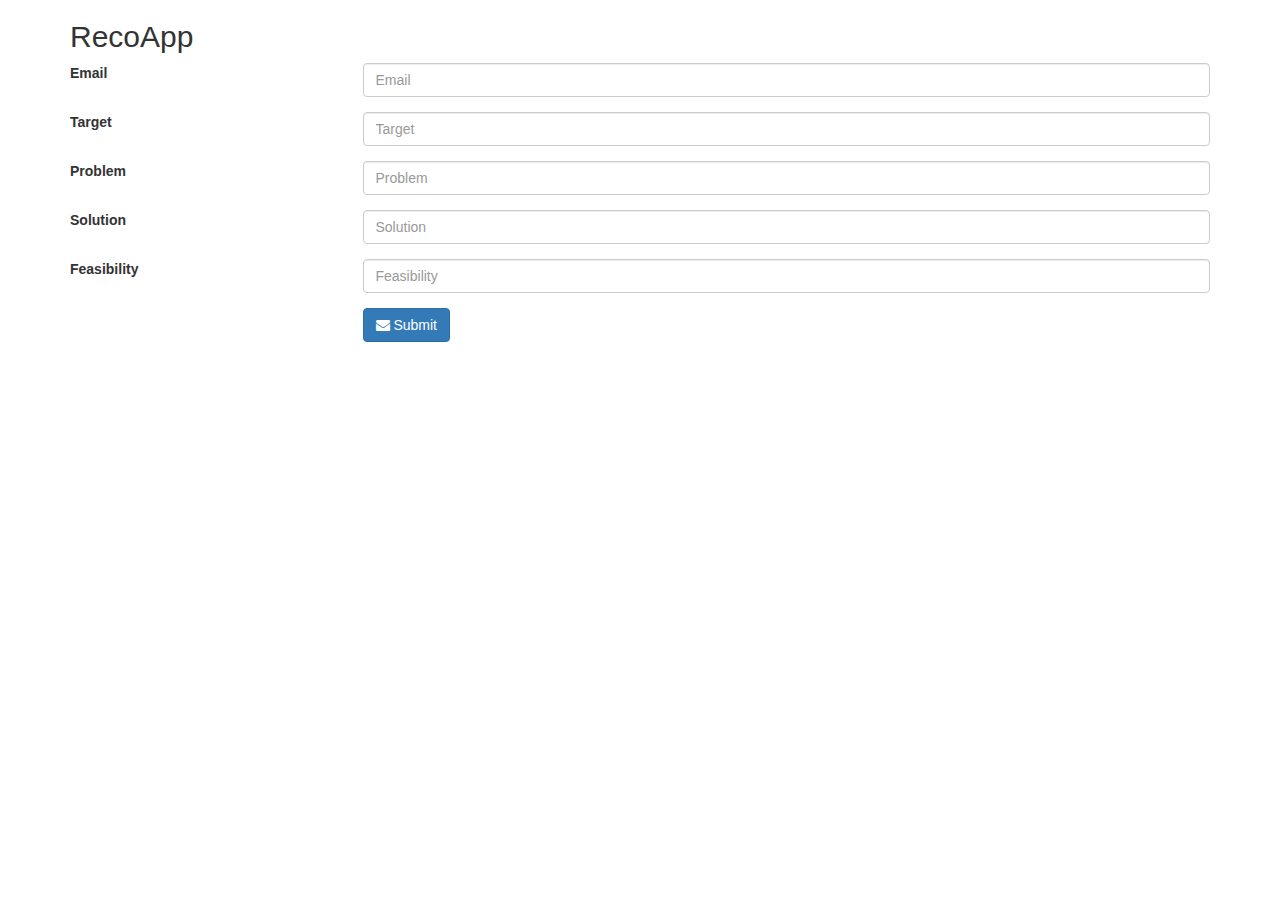
==== index.html @ 86706a89 "Initial Commit" ====
<DOCTYPE HTML>
<head>
  <title></title>
  <meta charset="utf-8"/>
  <meta http-equiv="X-UA-Compatible" content="IE=edge"/>
  <meta name="viewport" content="width=device-width, initial-scale=1"/>
  <link rel="stylesheet" href="https://maxcdn.bootstrapcdn.com/bootstrap/3.2.0/css/bootstrap.min.css">
  <link href="http://maxcdn.bootstrapcdn.com/font-awesome/4.2.0/css/font-awesome.min.css" rel="stylesheet">
</head>
<body>
  <div class="container">
    <h2>RecoApp</h2>

    <form class="form-horizontal">
      <div class="form-group">
        <label class="col-sm-3 label-control">Email</label>
        <div class="col-sm-9">
          <input type="email" class="form-control" placeholder="Email" name="email" required />
        </div>
      </div>

      <div class="form-group">
        <label class="col-sm-3 label-control">Target</label>
        <div class="col-sm-9">
          <input class="form-control" placeholder="Target" name="target" required />
        </div>
      </div>

      <div class="form-group">
        <label class="col-sm-3 label-control">Problem</label>
        <div class="col-sm-9">
          <input class="form-control" placeholder="Problem" name="problem" required />
        </div>
      </div>

      <div class="form-group">
        <label class="col-sm-3 label-control">Solution</label>
        <div class="col-sm-9">
         <input class="form-control" placeholder="Solution" name="solution" required />
        </div>
      </div>

      <div class="form-group">
        <label class="col-sm-3 label-control">Feasibility</label>
        <div class="col-sm-9">
          <input class="form-control" placeholder="Feasibility" name="feasibility" required />
        </div>
      </div>

      <div class="form-group">
        <div class="col-sm-9 col-sm-offset-3">
          <button type="submit" class="btn btn-primary"><i class="fa fa-envelope"></i> Submit</button>
        </div>
      </div>
    </form>

  </div>
  <script src="https://ajax.googleapis.com/ajax/libs/jquery/1.11.1/jquery.min.js"></script>
  <script src="https://maxcdn.bootstrapcdn.com/bootstrap/3.2.0/js/bootstrap.min.js"></script>
  <script src="http://builds.handlebarsjs.com.s3.amazonaws.com/handlebars-v2.0.0.js"></script>
  <script src="//www.parsecdn.com/js/parse-1.3.1.min.js"></script>
  <script src="script.js"></script>
</body>
</html>
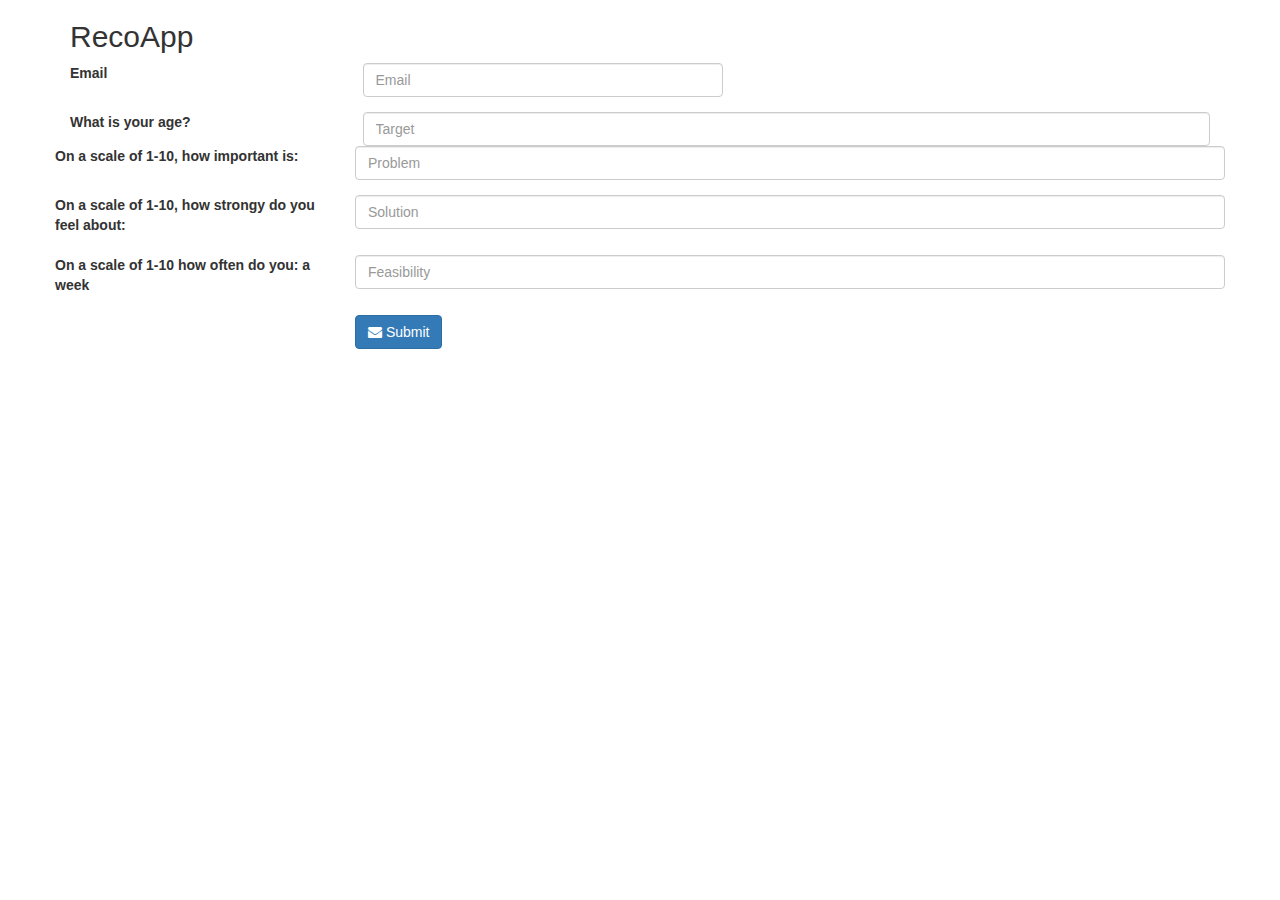
==== commit 8a2fa2b6: "Add slider to index" ====
--- a/index.html
+++ b/index.html
@@ -6,6 +6,8 @@
   <meta name="viewport" content="width=device-width, initial-scale=1"/>
   <link rel="stylesheet" href="https://maxcdn.bootstrapcdn.com/bootstrap/3.2.0/css/bootstrap.min.css">
   <link href="http://maxcdn.bootstrapcdn.com/font-awesome/4.2.0/css/font-awesome.min.css" rel="stylesheet">
+<link href="css/style.css" rel="stylesheet">
+<link href="css/simple-slider.css" rel="stylesheet">
 </head>
 <body>
   <div class="container">
@@ -14,34 +16,33 @@
     <form class="form-horizontal">
       <div class="form-group">
         <label class="col-sm-3 label-control">Email</label>
-        <div class="col-sm-9">
-          <input type="email" class="form-control" placeholder="Email" name="email" required />
+        <div class="col-sm-4">
+          <input type="email" class="form-control" placeholder="Email" name="email" id="email" srequired />
         </div>
       </div>
 
       <div class="form-group">
-        <label class="col-sm-3 label-control">Target</label>
+        <label class="col-sm-3 label-control">What is your age?</label>
         <div class="col-sm-9">
-          <input class="form-control" placeholder="Target" name="target" required />
-        </div>
+          <input class="form-control" data-slider-range="0,100" data-slider="true" data-slider-step="1" placeholder="Target" name="target" id="age"  required />
       </div>
 
       <div class="form-group">
-        <label class="col-sm-3 label-control">Problem</label>
+        <label class="col-sm-3 label-control">On a scale of 1-10, how important is: </label>
         <div class="col-sm-9">
           <input class="form-control" placeholder="Problem" name="problem" required />
         </div>
       </div>
 
       <div class="form-group">
-        <label class="col-sm-3 label-control">Solution</label>
+        <label class="col-sm-3 label-control">On a scale of 1-10, how strongy do you feel about: </label>
         <div class="col-sm-9">
          <input class="form-control" placeholder="Solution" name="solution" required />
         </div>
       </div>
 
       <div class="form-group">
-        <label class="col-sm-3 label-control">Feasibility</label>
+        <label class="col-sm-3 label-control">On a scale of 1-10 how often do you: a week</label>
         <div class="col-sm-9">
           <input class="form-control" placeholder="Feasibility" name="feasibility" required />
         </div>
@@ -59,7 +60,8 @@
   <script src="https://maxcdn.bootstrapcdn.com/bootstrap/3.2.0/js/bootstrap.min.js"></script>
   <script src="http://builds.handlebarsjs.com.s3.amazonaws.com/handlebars-v2.0.0.js"></script>
   <script src="//www.parsecdn.com/js/parse-1.3.1.min.js"></script>
-  <script src="script.js"></script>
+  <script src="js/script.js"></script>
+  <script src="js/simple-slider.min.js"></script>
 </body>
 </html>
 
--- a/css/style.css
+++ b/css/style.css
@@ -0,0 +1,2 @@
+i[class^=slider] { display: inline-block; margin-bottom: 30px; }
+.output { color: #888; font-size: 14px; padding-top: 1px; margin-left: 5px; vertical-align: top;}
--- a/css/simple-slider.css
+++ b/css/simple-slider.css
@@ -0,0 +1,55 @@
+.slider {
+  width: 300px;
+}
+
+.slider > .dragger {
+  background: #8DCA09;
+  background: -webkit-linear-gradient(top, #8DCA09, #72A307);
+  background: -moz-linear-gradient(top, #8DCA09, #72A307);
+  background: linear-gradient(top, #8DCA09, #72A307);
+
+  -webkit-box-shadow: inset 0 2px 2px rgba(255,255,255,0.5), 0 2px 8px rgba(0,0,0,0.2);
+  -moz-box-shadow: inset 0 2px 2px rgba(255,255,255,0.5), 0 2px 8px rgba(0,0,0,0.2);
+  box-shadow: inset 0 2px 2px rgba(255,255,255,0.5), 0 2px 8px rgba(0,0,0,0.2);
+
+  -webkit-border-radius: 10px;
+  -moz-border-radius: 10px;
+  border-radius: 10px;
+
+  border: 1px solid #496805;
+  width: 16px;
+  height: 16px;
+}
+
+.slider > .dragger:hover {
+  background: -webkit-linear-gradient(top, #8DCA09, #8DCA09);
+}
+
+
+.slider > .track, .slider > .highlight-track {
+  background: #ccc;
+  background: -webkit-linear-gradient(top, #bbb, #ddd);
+  background: -moz-linear-gradient(top, #bbb, #ddd);
+  background: linear-gradient(top, #bbb, #ddd);
+
+  -webkit-box-shadow: inset 0 2px 4px rgba(0,0,0,0.1);
+  -moz-box-shadow: inset 0 2px 4px rgba(0,0,0,0.1);
+  box-shadow: inset 0 2px 4px rgba(0,0,0,0.1);
+
+  -webkit-border-radius: 8px;
+  -moz-border-radius: 8px;
+  border-radius: 8px;
+
+  border: 1px solid #aaa;
+  height: 4px;
+}
+
+.slider > .highlight-track {
+	background-color: #8DCA09;
+	background: -webkit-linear-gradient(top, #8DCA09, #72A307);
+	background: -moz-linear-gradient(top, #8DCA09, #72A307);
+	background: linear-gradient(top, #8DCA09, #72A307);
+	
+	border-color: #496805;
+}
+
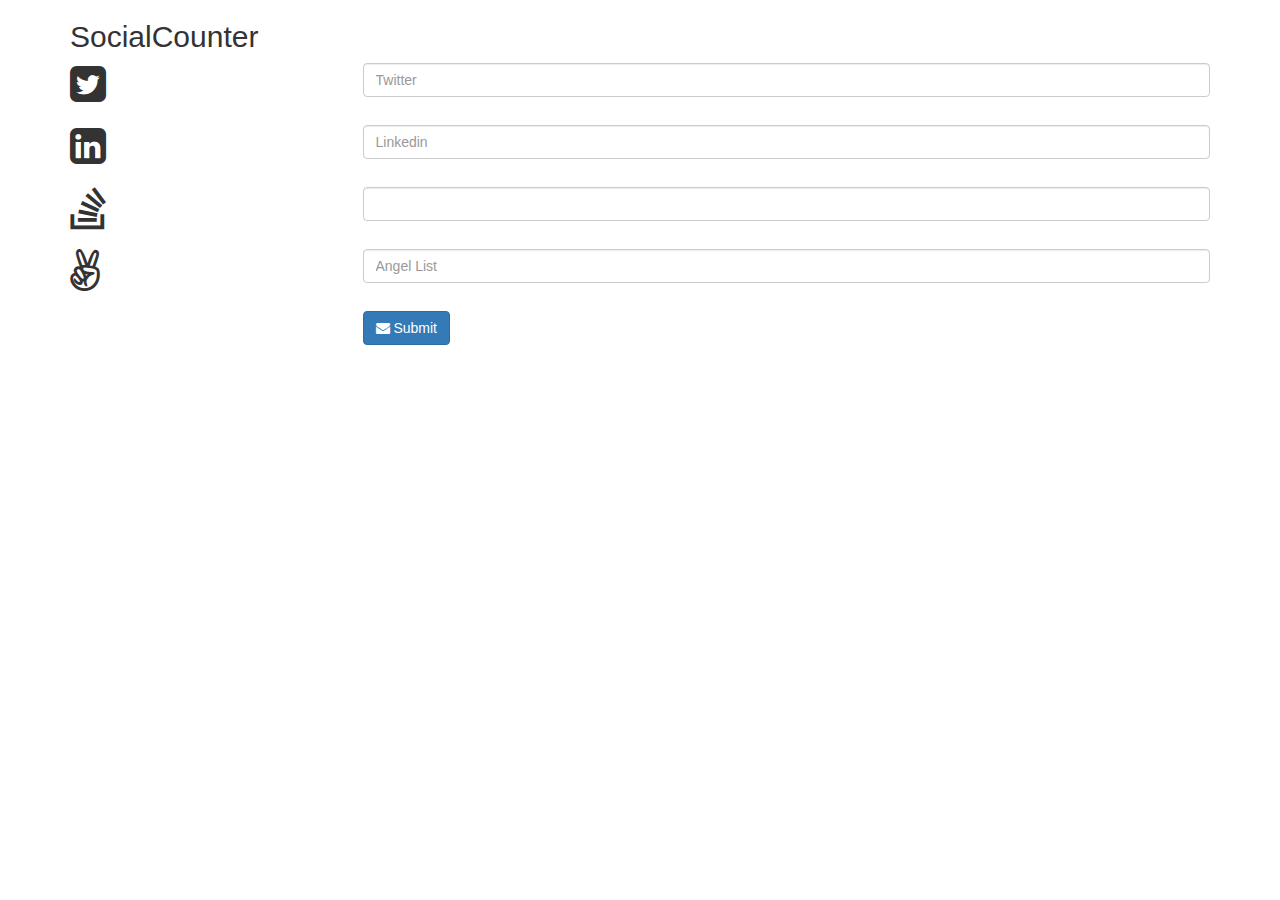
==== commit 68a09ae4: "Add parse fetch" ====
--- a/index.html
+++ b/index.html
@@ -11,40 +11,36 @@
 </head>
 <body>
   <div class="container">
-    <h2>RecoApp</h2>
-
+   <h2>SocialCounter</h2>
+   <div class="alert alert-success successBox" role="alert">Thank you for your submission!</div>
+   <div class="formBox">
     <form class="form-horizontal">
-      <div class="form-group">
-        <label class="col-sm-3 label-control">Email</label>
-        <div class="col-sm-4">
-          <input type="email" class="form-control" placeholder="Email" name="email" id="email" srequired />
+     
+       <div class="form-group">
+        <label class="col-sm-3 label-control"><i class="fa fa-twitter-square fa-3x"></i></label>
+        <div class="col-sm-9">
+          <input class="form-control" data-slider-range="0,10" data-slider="true" data-slider-step="1" placeholder="Twitter" name="twitter"/>
         </div>
       </div>
 
       <div class="form-group">
-        <label class="col-sm-3 label-control">What is your age?</label>
+        <label class="col-sm-3 label-control"><i class="fa fa-linkedin-square fa-3x"></i> </label>
         <div class="col-sm-9">
-          <input class="form-control" data-slider-range="0,100" data-slider="true" data-slider-step="1" placeholder="Target" name="target" id="age"  required />
-      </div>
-
-      <div class="form-group">
-        <label class="col-sm-3 label-control">On a scale of 1-10, how important is: </label>
-        <div class="col-sm-9">
-          <input class="form-control" placeholder="Problem" name="problem" required />
+          <input class="form-control" data-slider="true" data-slider-range="0,10" data-slider-step="1"  placeholder="Linkedin" name="linkedin" required />
         </div>
       </div>
 
       <div class="form-group">
-        <label class="col-sm-3 label-control">On a scale of 1-10, how strongy do you feel about: </label>
+        <label class="col-sm-3 label-control"><i class="fa fa-stack-overflow fa-3x"></i></label>
         <div class="col-sm-9">
-         <input class="form-control" placeholder="Solution" name="solution" required />
+         <input class="form-control" data-slider="true" data-slider-range="0,10" data-slider-step="1"  placeholder"Stack Overflow" name="stackoverflow" required />
         </div>
       </div>
 
       <div class="form-group">
-        <label class="col-sm-3 label-control">On a scale of 1-10 how often do you: a week</label>
+        <label class="col-sm-3 label-control"><i class="fa fa-angellist fa-3x"></i></label>
         <div class="col-sm-9">
-          <input class="form-control" placeholder="Feasibility" name="feasibility" required />
+          <input class="form-control" data-slider="true" data-slider-range="0,10" data-slider-step="1" placeholder="Angel List" name="angellist" required />
         </div>
       </div>
 
@@ -54,7 +50,8 @@
         </div>
       </div>
     </form>
-
+   </div>
+  <div id="chart_div"></div>
   </div>
   <script src="https://ajax.googleapis.com/ajax/libs/jquery/1.11.1/jquery.min.js"></script>
   <script src="https://maxcdn.bootstrapcdn.com/bootstrap/3.2.0/js/bootstrap.min.js"></script>
@@ -62,6 +59,9 @@
   <script src="//www.parsecdn.com/js/parse-1.3.1.min.js"></script>
   <script src="js/script.js"></script>
   <script src="js/simple-slider.min.js"></script>
+  <script type="text/javascript" src="https://www.google.com/jsapi"></script>
+  <script src="js/chart.js"></script>
+
 </body>
 </html>
 
--- a/css/style.css
+++ b/css/style.css
@@ -1,2 +1,17 @@
 i[class^=slider] { display: inline-block; margin-bottom: 30px; }
 .output { color: #888; font-size: 14px; padding-top: 1px; margin-left: 5px; vertical-align: top;}
+.successBox {display: none;}
+path.slice{
+	stroke-width:2px;
+}
+polyline{
+	opacity: .3;
+	stroke: black;
+	stroke-width: 2px;
+	fill: none;
+} 
+svg text.percent{
+	fill:white;
+	text-anchor:middle;
+	font-size:12px;
+}
